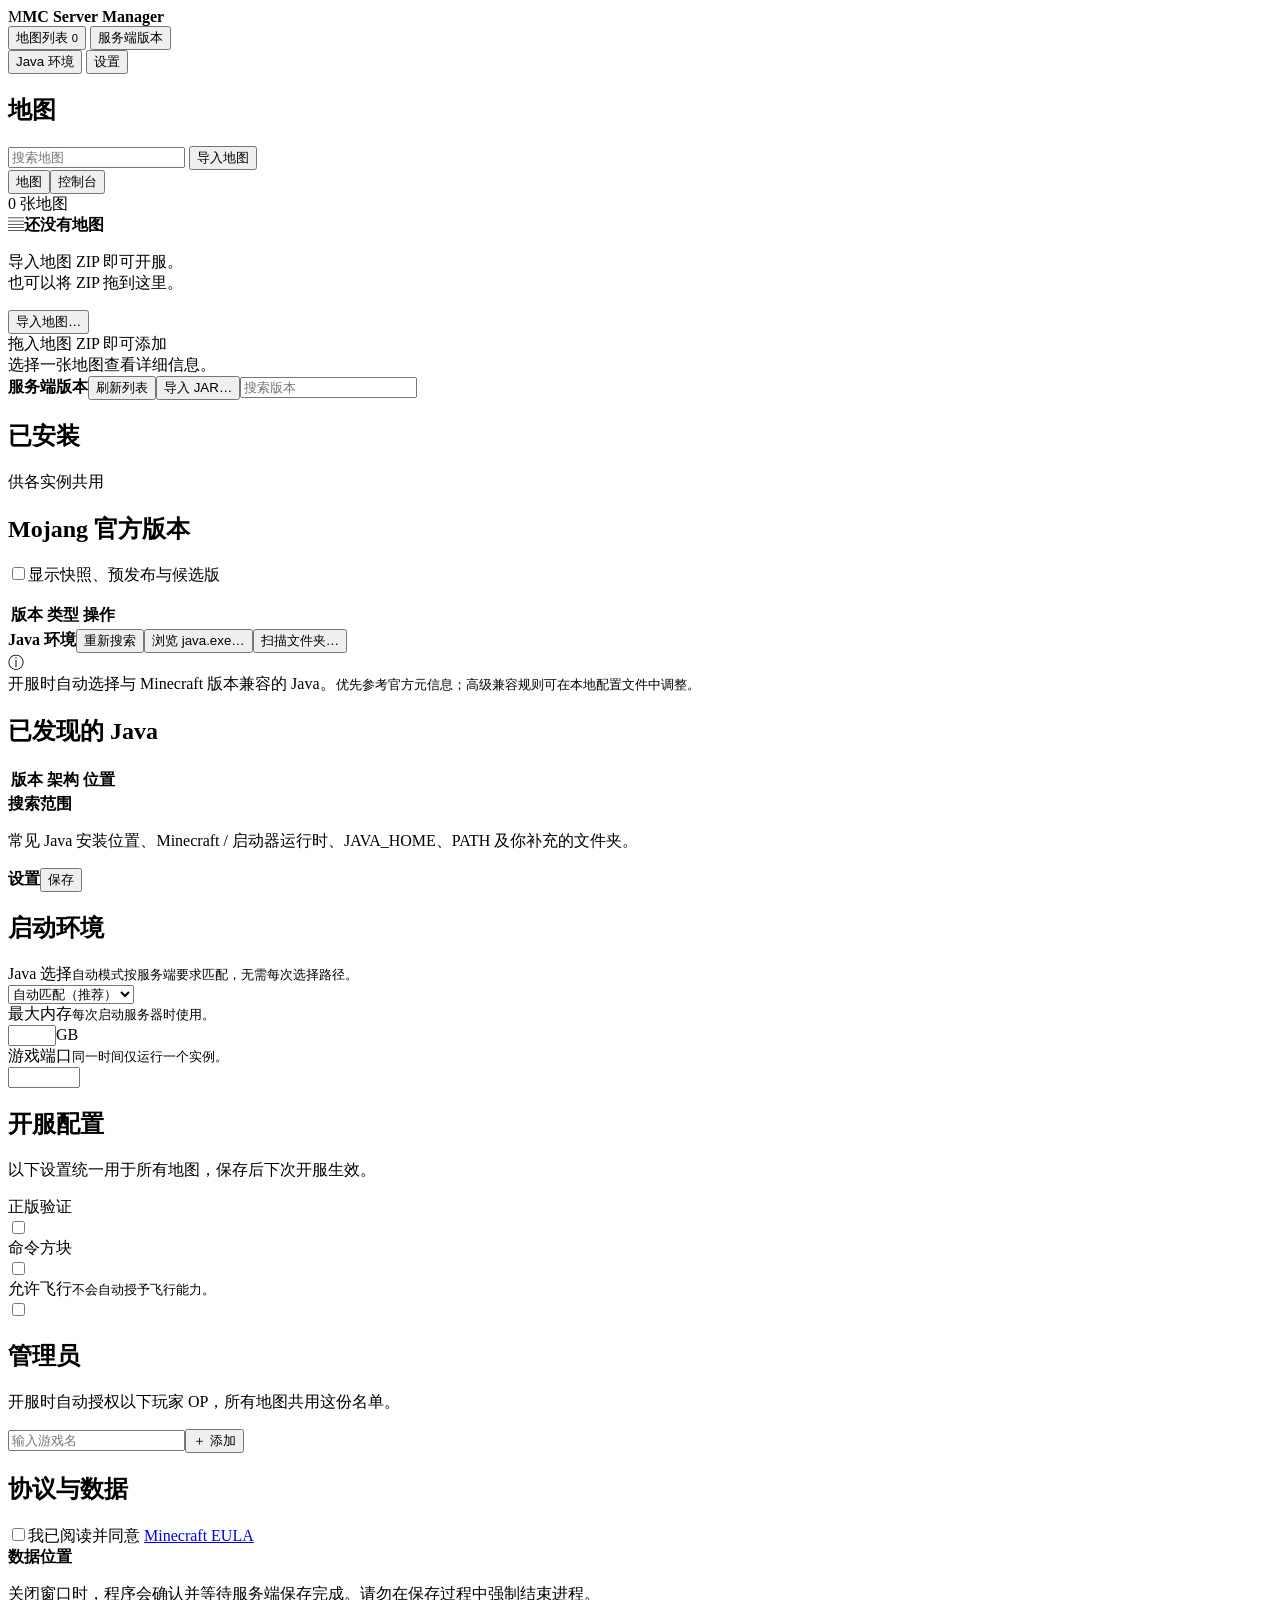
==== frontend/windows/index.html @ d608e791 "Add Windows desktop UI, automatic Java selection, and global launch switches" ====
<!DOCTYPE html>
<html lang="zh-CN">
<head>
  <meta charset="UTF-8">
  <meta name="viewport" content="width=device-width, initial-scale=1">
  <title>MC Server Manager</title>
  <link rel="stylesheet" href="/desktop.css">
  <script src="/desktop.js" defer></script>
</head>
<body>
  <div class="shell">
    <nav class="navigation" aria-label="主导航">
      <div class="app-name"><span class="app-mark">M</span><strong>MC Server Manager</strong></div>
      <button class="nav-item selected" data-view="servers"><span data-icon="maps"></span>地图列表 <small id="server-count">0</small></button>
      <button class="nav-item" data-view="versions"><span data-icon="download"></span>服务端版本</button>
      <div class="nav-divider"></div>
      <button class="nav-item" data-view="java"><span data-icon="java"></span>Java 环境</button>
      <button class="nav-item" data-view="settings"><span data-icon="settings"></span>设置</button>
    </nav>

    <main>
      <section id="view-servers" class="view selected">
        <div class="command-bar">
          <h1>地图</h1>
          <input id="filter-servers" class="toolbar-search" type="search" placeholder="搜索地图" aria-label="搜索地图">
          <button id="import-map"><span data-icon="add"></span>导入地图</button>
        </div>
        <div class="workspace-tabs" role="tablist"><button role="tab" aria-selected="true" data-workspace-tab="maps" class="tab-selected">地图</button><button role="tab" aria-selected="false" data-workspace-tab="console">控制台</button></div>
        <div class="server-workspace" id="maps-panel" role="tabpanel">
          <div class="server-browser" id="map-drop-target">
            <div class="pane-caption"><span id="server-summary">0 张地图</span></div>
            <div class="table-container">
              <div id="server-rows" class="map-list" role="listbox" aria-label="地图列表"></div>
              <div id="servers-empty" class="empty-state"><span>▤</span><strong>还没有地图</strong><p>导入地图 ZIP 即可开服。<br>也可以将 ZIP 拖到这里。</p><button id="empty-import">导入地图…</button></div>
            </div>
            <div class="drop-hint"><span data-icon="upload"></span>拖入地图 ZIP 即可添加</div>
          </div>
          <aside class="properties-pane" aria-label="地图信息">
            <div id="properties-empty" class="muted properties-empty">选择一张地图查看详细信息。</div>
            <div id="properties" hidden>
              <div class="map-preview" id="selected-cover">M</div>
              <div class="instance-heading"><strong id="selected-name"></strong><small id="selected-state"></small></div>
              <p id="selected-description" class="map-description"></p>
              <div class="map-launch-actions"><button id="start-server" class="accent" disabled><span>▶</span>开服</button><button id="stop-server" disabled><span>■</span>关服</button></div>
              <div class="map-secondary-actions"><button id="edit-server" disabled><span data-icon="edit"></span>属性</button><button id="backup-server" disabled><span data-icon="backup"></span>备份</button><button id="delete-map" disabled><span data-icon="delete"></span>删除</button></div>
              <details class="environment-details"><summary>运行环境</summary><dl><dt>地图要求</dt><dd id="selected-version"></dd><dt>Java</dt><dd id="selected-java">自动匹配</dd></dl></details>
            </div>
          </aside>
        </div>
        <section class="console-dock" id="console-panel" role="tabpanel" hidden aria-label="服务器控制台"><div class="console-toolbar"><strong>控制台</strong><span id="console-instance">未启动服务器</span><button id="copy-log" title="复制可见日志">复制日志</button></div><pre id="console-log">等待启动服务器。</pre><form id="console-form"><span>›</span><input id="console-command" autocomplete="off" placeholder="输入服务端命令，例如 list（无需 /）" aria-label="服务端命令"><button id="console-send" disabled>发送</button></form></section>
      </section>

      <section id="view-versions" class="view">
        <div class="command-bar"><strong>服务端版本</strong><span class="separator"></span><button id="refresh-versions">刷新列表</button><button id="import-jar">导入 JAR…</button><input id="filter-versions" class="toolbar-search" placeholder="搜索版本" type="search"></div>
        <div class="page-content"><div class="section-title"><h2>已安装</h2><span class="muted">供各实例共用</span></div><div id="installed-list" class="installed-list"></div><div class="section-title"><h2>Mojang 官方版本</h2><label class="check"><input id="include-snapshots" type="checkbox">显示快照、预发布与候选版</label></div><p id="version-message" class="muted"></p><div id="download-list"></div><table class="data-table"><thead><tr><th>版本</th><th>类型</th><th class="action-column">操作</th></tr></thead><tbody id="version-rows"></tbody></table></div>
      </section>

      <section id="view-java" class="view">
        <div class="command-bar"><strong>Java 环境</strong><span class="separator"></span><button id="scan-java">重新搜索</button><button class="browse-java" data-kind="java">浏览 java.exe…</button><button class="browse-java" data-kind="directory">扫描文件夹…</button></div>
        <div class="page-content"><div class="info-strip"><span>ⓘ</span><div>开服时自动选择与 Minecraft 版本兼容的 Java。<small>优先参考官方元信息；高级兼容规则可在本地配置文件中调整。</small></div></div><div class="section-title"><h2>已发现的 Java</h2><span id="java-scan-message" class="muted"></span></div><table class="data-table"><thead><tr><th>版本</th><th>架构</th><th>位置</th></tr></thead><tbody id="java-rows"></tbody></table><p id="java-empty" class="muted" hidden>未发现合适环境。可以浏览选择 java.exe，或添加搜索文件夹。</p><div class="settings-note"><strong>搜索范围</strong><p>常见 Java 安装位置、Minecraft / 启动器运行时、JAVA_HOME、PATH 及你补充的文件夹。</p><p id="java-roots"></p><p id="java-rule-path"></p></div></div>
      </section>

      <section id="view-settings" class="view">
        <div class="command-bar"><strong>设置</strong><span class="separator"></span><button id="save-settings" class="accent" form="settings-form">保存</button></div>
        <form id="settings-form" class="page-content settings-page">
          <h2>启动环境</h2>
          <div class="setting-row"><div><label for="java-mode">Java 选择</label><small>自动模式按服务端要求匹配，无需每次选择路径。</small></div><select id="java-mode"><option value="auto">自动匹配（推荐）</option><option value="manual">手动固定 Java</option></select></div>
          <div id="manual-java" class="setting-row" hidden><div><label for="pinned-java">固定环境</label><small>手动模式由你确认版本兼容性。</small></div><div class="setting-control"><select id="pinned-java"></select><button type="button" class="browse-java" data-kind="java">浏览…</button></div></div>
          <div class="setting-row"><div><label for="memory">最大内存</label><small>每次启动服务器时使用。</small></div><div class="unit-input"><input id="memory" type="number" min="1" max="64" required><span>GB</span></div></div>
          <div class="setting-row"><div><label for="game-port">游戏端口</label><small>同一时间仅运行一个实例。</small></div><input id="game-port" type="number" min="1024" max="65535" required></div>
          <h2>开服配置</h2>
          <p class="settings-section-note">以下设置统一用于所有地图，保存后下次开服生效。</p>
          <div class="setting-row"><div><label for="online-mode">正版验证</label></div><label class="toggle-switch"><input id="online-mode" type="checkbox" role="switch" aria-label="正版验证"><span aria-hidden="true"></span></label></div>
          <div class="setting-row"><div><label for="command-blocks">命令方块</label></div><label class="toggle-switch"><input id="command-blocks" type="checkbox" role="switch" aria-label="命令方块"><span aria-hidden="true"></span></label></div>
          <div class="setting-row"><div><label for="allow-flight">允许飞行</label><small>不会自动授予飞行能力。</small></div><label class="toggle-switch"><input id="allow-flight" type="checkbox" role="switch" aria-label="允许飞行"><span aria-hidden="true"></span></label></div>
          <h2>管理员</h2>
          <p class="settings-section-note">开服时自动授权以下玩家 OP，所有地图共用这份名单。</p>
          <div class="admin-box"><div id="admin-list" class="admin-list"></div><div class="admin-add"><input id="new-admin" placeholder="输入游戏名" maxlength="16" pattern="[A-Za-z0-9_]{1,16}" aria-label="新管理员游戏名"><button id="add-admin" type="button">＋ 添加</button></div></div>
          <h2>协议与数据</h2><label class="check eula"><input id="accept-eula" type="checkbox">我已阅读并同意 <a href="https://www.minecraft.net/eula" target="_blank" rel="noreferrer">Minecraft EULA</a></label><div class="settings-note"><strong>数据位置</strong><p id="data-location"></p><p>关闭窗口时，程序会确认并等待服务端保存完成。请勿在保存过程中强制结束进程。</p></div>
        </form>
      </section>
    </main>
  </div>

  <dialog id="import-dialog"><form id="import-form"><div class="dialog-title">导入地图<button type="button" class="icon-button close-dialog" data-dialog="import-dialog" aria-label="关闭">×</button></div><div class="dialog-content"><label>选择地图<select id="map-candidate"></select></label><label>地图名称<input id="map-name" required maxlength="100"></label><label>需要的 Minecraft 版本<input id="map-version" required placeholder="例如 26.3"></label><p id="map-version-hint" class="muted"></p><label>简介<textarea id="map-description" rows="3" maxlength="1000"></textarea></label><p class="muted">请确认作者要求的版本。存档最后保存版本不一定是最低兼容版本。</p></div><div class="dialog-actions"><button type="button" class="close-dialog" data-dialog="import-dialog">取消</button><button class="accent">导入</button></div></form></dialog>
  <dialog id="properties-dialog"><form id="properties-form"><div class="dialog-title">地图属性<button type="button" class="icon-button close-dialog" data-dialog="properties-dialog" aria-label="关闭">×</button></div><div class="dialog-content"><input id="edit-id" type="hidden"><label>地图名称<input id="edit-name" required maxlength="100"></label><label>需要的 Minecraft 版本<input id="edit-version" required></label><label>简介<textarea id="edit-description" rows="4" maxlength="1000"></textarea></label><button type="button" id="choose-cover">更换地图图片…</button><p class="muted">更换版本前建议备份；不建议降级运行已经升级的存档。</p></div><div class="dialog-actions"><button type="button" class="close-dialog" data-dialog="properties-dialog">取消</button><button class="accent">保存</button></div></form></dialog>
  <dialog id="delete-dialog"><form id="delete-form"><div class="dialog-title">删除地图</div><div class="dialog-content"><p id="delete-message"></p><p class="muted">完整地图和游玩进度将移到应用数据目录的 trash 文件夹；原始 ZIP 和共享服务端不会删除。</p><input id="delete-id" type="hidden"><input id="delete-name" type="hidden"></div><div class="dialog-actions"><button type="button" class="close-dialog" data-dialog="delete-dialog">取消</button><button class="accent">删除地图</button></div></form></dialog>
  <datalist id="map-version-options"></datalist><input id="map-file" type="file" accept=".zip" hidden><input id="jar-file" type="file" accept=".jar" hidden><input id="cover-file" type="file" accept="image/png,image/jpeg,image/webp" hidden>
  <div id="busy-overlay" hidden><div class="busy-dialog"><span class="spinner"></span><strong id="busy-label">正在处理</strong><progress id="busy-progress" max="100"></progress></div></div>
  <div id="notification" role="status" hidden></div>
</body>
</html>
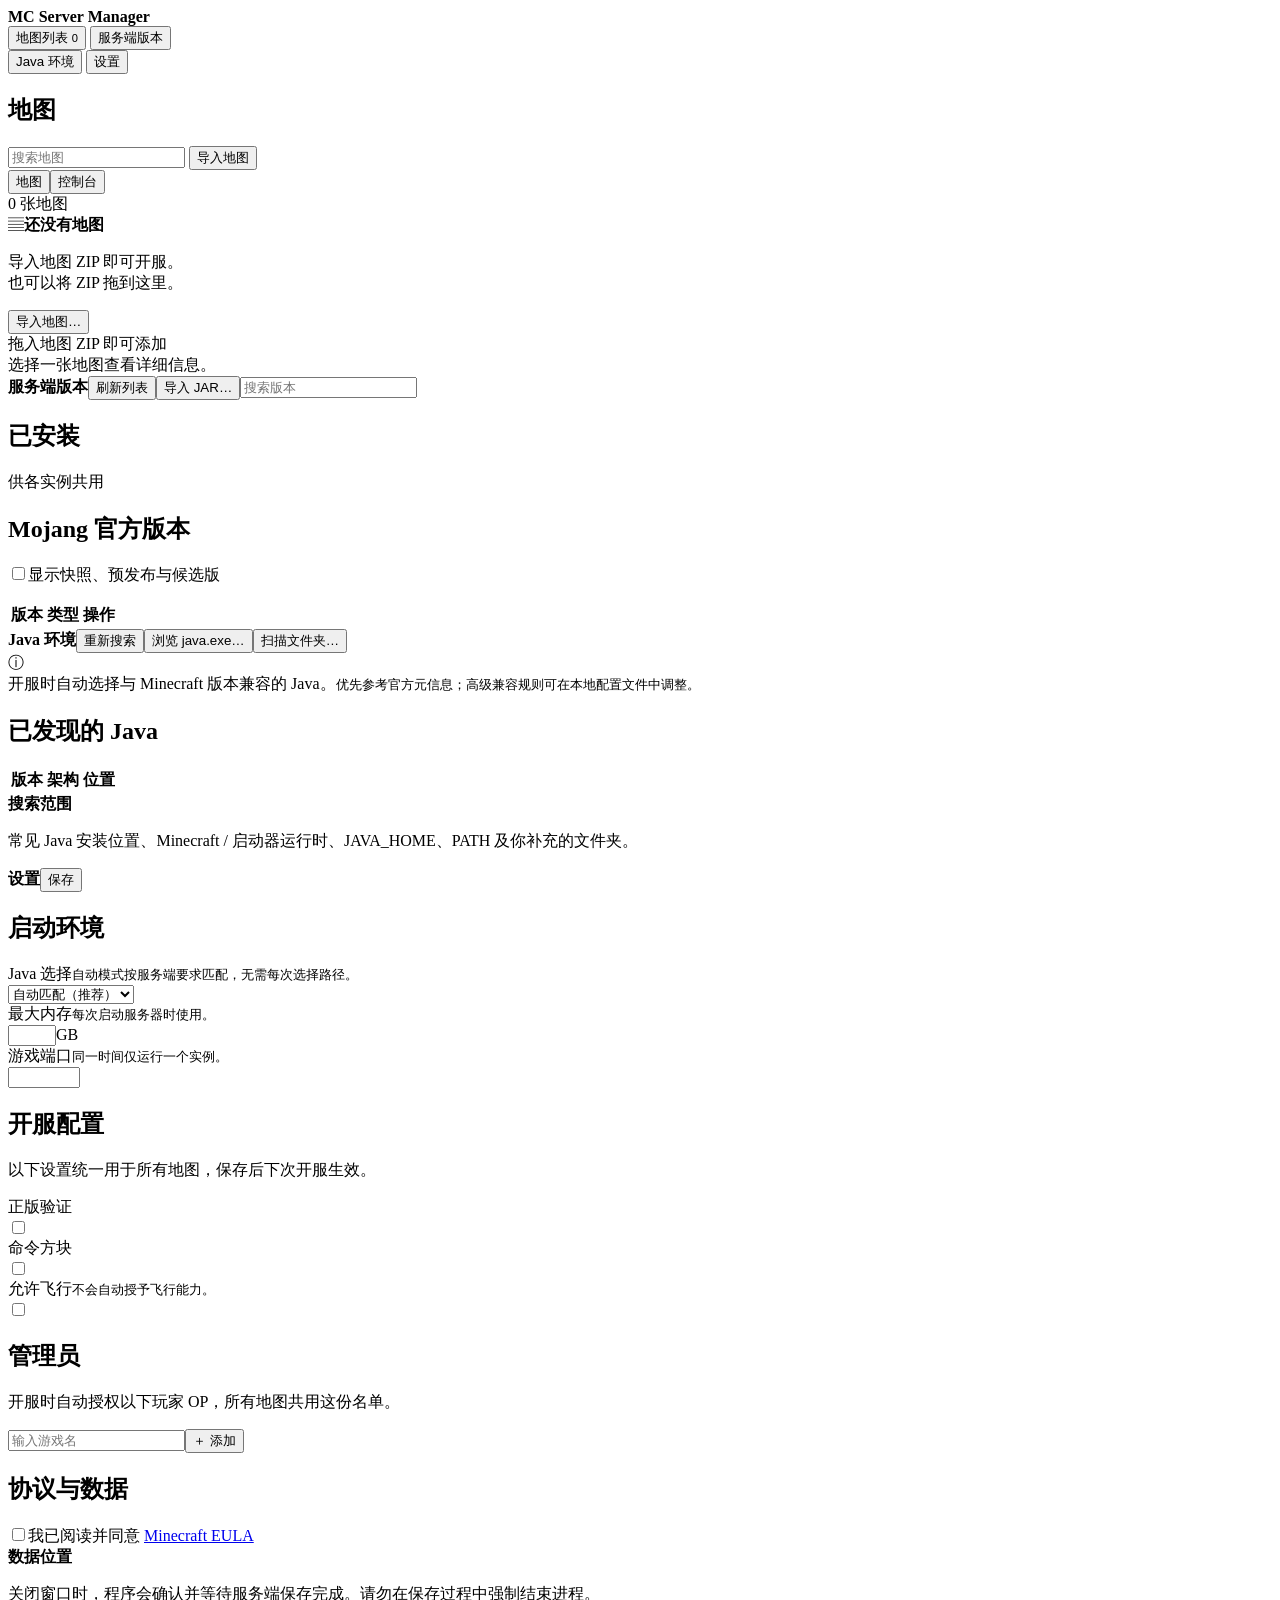
==== commit e86e0b6c: "Add consistent Windows application icon" ====
--- a/frontend/windows/index.html
+++ b/frontend/windows/index.html
@@ -4,13 +4,14 @@
   <meta charset="UTF-8">
   <meta name="viewport" content="width=device-width, initial-scale=1">
   <title>MC Server Manager</title>
+  <link rel="icon" href="/app-icon.svg" type="image/svg+xml">
   <link rel="stylesheet" href="/desktop.css">
   <script src="/desktop.js" defer></script>
 </head>
 <body>
   <div class="shell">
     <nav class="navigation" aria-label="主导航">
-      <div class="app-name"><span class="app-mark">M</span><strong>MC Server Manager</strong></div>
+      <div class="app-name"><img class="app-mark" src="/app-icon.svg" alt=""><strong>MC Server Manager</strong></div>
       <button class="nav-item selected" data-view="servers"><span data-icon="maps"></span>地图列表 <small id="server-count">0</small></button>
       <button class="nav-item" data-view="versions"><span data-icon="download"></span>服务端版本</button>
       <div class="nav-divider"></div>
